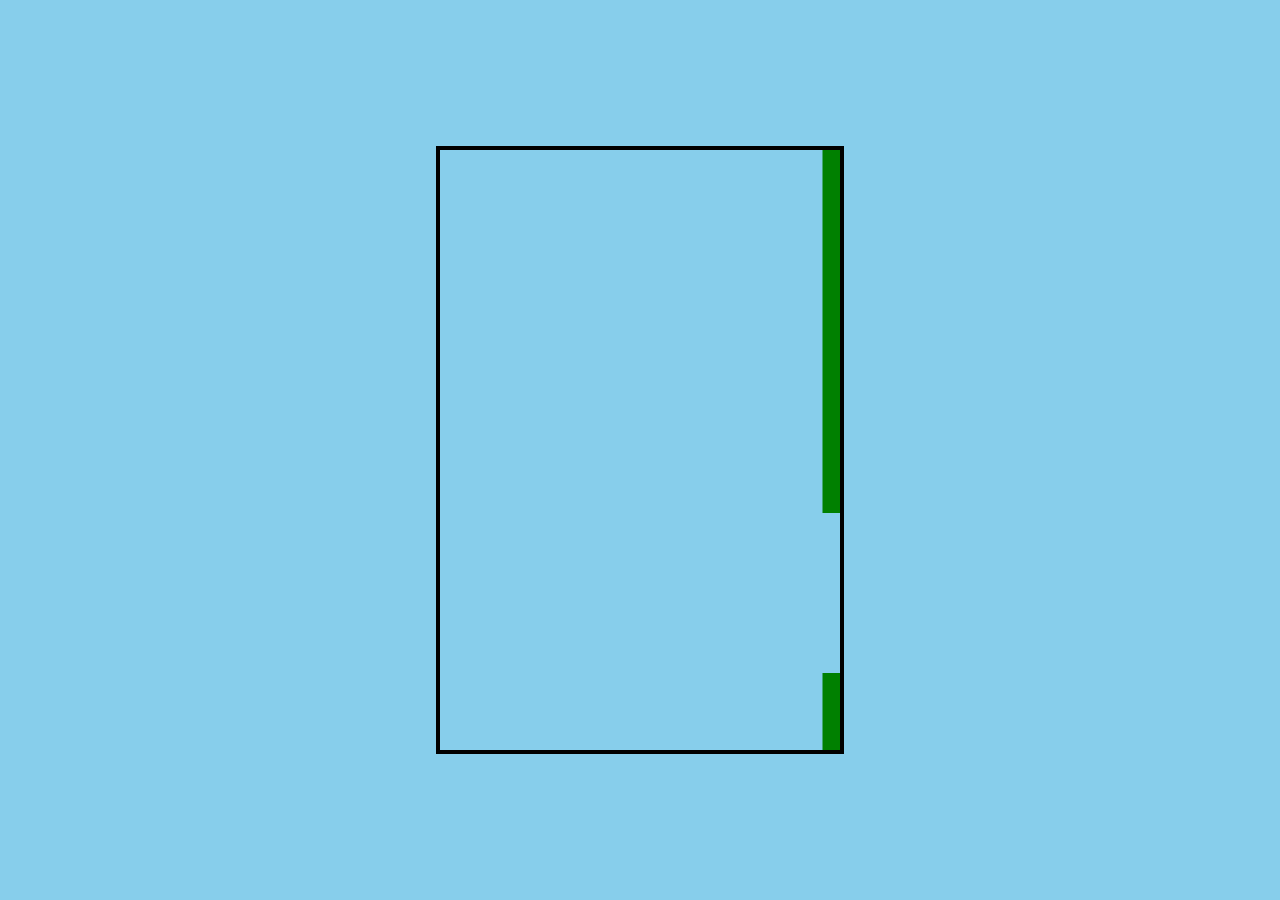
==== Flappy.html @ 374c7209 "Update Flappy.html" ====
<!DOCTYPE html>
<html>

<head>

    <title>Flappy Bean</title>

    <style>

        /* ------------------------------
           PAGE
        ------------------------------ */

        body {
            margin: 0;
            background: skyblue;

            display: flex;
            justify-content: center;
            align-items: center;

            height: 100vh;

            font-family: Arial, sans-serif;
        }


        /* ------------------------------
           GAME CONTAINER
        ------------------------------ */

        .game-container {
            position: relative;
        }


        /* ------------------------------
           GAME CANVAS
        ------------------------------ */

        canvas {
            display: block;

            border: 4px solid black;

            background: skyblue;
        }


        /* ------------------------------
           GAME OVER BOX
        ------------------------------ */

        #gameOver {

            position: absolute;

            top: 50%;
            left: 50%;

            transform: translate(-50%, -50%);

            text-align: center;

            background: white;

            padding: 25px;

            border-radius: 15px;

            display: none;
        }


        /* ------------------------------
           RESTART BUTTON
        ------------------------------ */

        button {

            padding: 10px 20px;

            font-size: 18px;

            border: none;

            border-radius: 8px;

            cursor: pointer;
        }

    </style>

</head>


<body>


    <!-- ==============================
         GAME
    =============================== -->

    <div class="game-container">

        <canvas id="game" width="400" height="600"></canvas>


        <!-- GAME OVER SCREEN -->

        <div id="gameOver">

            <h1>Game Over!</h1>

            <p>
                Score:
                <span id="finalScore">0</span>
            </p>

            <p>
                High Score:
                <span id="finalHighScore">0</span>
            </p>

            <button onclick="restartGame()">
                Play Again
            </button>

        </div>

    </div>



    <!-- ==============================
         JAVASCRIPT
    =============================== -->

    <script>


        /* ------------------------------
           SET UP THE GAME
        ------------------------------ */

        const canvas = document.getElementById("game");

        const ctx = canvas.getContext("2d");


        /* ------------------------------
           LOAD THE BEAN LOGO
        ------------------------------ */

        const beanLogo = new Image();

        beanLogo.src = "images/navbarLogo.jpeg";


        /*
        If navbarLogo.jpeg isn't the picture
        you want, change it to:

        beanLogo.src = "images/logo.jpeg";
        */



        /* ------------------------------
           HIGH SCORE
        ------------------------------ */

        let highScore =
            Number(localStorage.getItem("flappyBeanHighScore")) || 0;



        /* ------------------------------
           GAME VARIABLES
        ------------------------------ */

        let bird;

        let pipes;

        let score;

        let gameRunning;



        /* ------------------------------
           GAME SETTINGS
        ------------------------------ */

        const gravity = 0.5;

        const jumpStrength = -8;

        const pipeWidth = 60;

        const pipeGap = 160;

        const pipeSpeed = 2.5;



        /* ------------------------------
           START GAME
        ------------------------------ */

        function startGame() {

            bird = {

                x: 80,

                y: 300,

                width: 35,

                height: 35,

                velocity: 0

            };


            pipes = [];

            score = 0;

            gameRunning = true;


            document.getElementById("gameOver").style.display = "none";


            addPipe();

            gameLoop();

        }



        /* ------------------------------
           CREATE A PIPE
        ------------------------------ */

        function addPipe() {

            const gapY =
                Math.floor(
                    Math.random() *
                    (canvas.height - pipeGap - 100)
                ) + 50;


            pipes.push({

                x: canvas.width,

                topHeight: gapY,

                passed: false

            });

        }



        /* ------------------------------
           MAKE BEAN JUMP
        ------------------------------ */

        function flap() {

            if (gameRunning) {

                bird.velocity = jumpStrength;

            }

        }



        /* ------------------------------
           SPACEBAR CONTROL
        ------------------------------ */

        document.addEventListener("keydown", function(event) {

            if (event.code === "Space") {

                event.preventDefault();

                flap();

            }

        });



        /* ------------------------------
           MOUSE CONTROL
        ------------------------------ */

        canvas.addEventListener("click", function() {

            flap();

        });



        /* ------------------------------
           DRAW THE BEAN
        ------------------------------ */

        function drawBird() {


            /*
            Save the canvas before rotating.
            */

            ctx.save();


            /*
            Move the canvas to the
            center of the bean.
            */

            ctx.translate(

                bird.x + bird.width / 2,

                bird.y + bird.height / 2

            );


            /*
            Calculate rotation.

            When the bean is going up,
            it tilts upward.

            When the bean is falling,
            it tilts downward.
            */

            let rotation = bird.velocity * 0.05;


            /*
            Prevent it from rotating
            too far.
            */

            rotation = Math.max(
                -0.5,
                Math.min(rotation, 1.2)
            );


            ctx.rotate(rotation);


            /*
            Draw the bean logo.
            */

            ctx.drawImage(

                beanLogo,

                -bird.width / 2,

                -bird.height / 2,

                bird.width,

                bird.height

            );


            /*
            Restore the canvas.
            */

            ctx.restore();

        }



        /* ------------------------------
           DRAW PIPES
        ------------------------------ */

        function drawPipes() {

            ctx.fillStyle = "green";


            pipes.forEach(function(pipe) {


                /* TOP PIPE */

                ctx.fillRect(

                    pipe.x,

                    0,

                    pipeWidth,

                    pipe.topHeight

                );


                /* BOTTOM PIPE */

                ctx.fillRect(

                    pipe.x,

                    pipe.topHeight + pipeGap,

                    pipeWidth,

                    canvas.height

                );

            });

        }



        /* ------------------------------
           DRAW SCORE
        ------------------------------ */

        function drawScore() {

            ctx.fillStyle = "white";

            ctx.textAlign = "center";


            /*
            CURRENT SCORE
            */

            ctx.font = "30px Arial";

            ctx.fillText(

                "Score: " + score,

                canvas.width / 2,

                40

            );


            /*
            HIGH SCORE
            */

            ctx.font = "18px Arial";

            ctx.fillText(

                "High Score: " + highScore,

                canvas.width / 2,

                65

            );

        }



        /* ------------------------------
           CHECK FOR COLLISION
        ------------------------------ */

        function checkCollision(pipe) {


            const birdRight =
                bird.x + bird.width;


            const birdBottom =
                bird.y + bird.height;


            const pipeRight =
                pipe.x + pipeWidth;


            const hitPipe =

                birdRight > pipe.x &&

                bird.x < pipeRight &&

                (

                    bird.y < pipe.topHeight ||

                    birdBottom >
                    pipe.topHeight + pipeGap

                );


            return hitPipe;

        }



        /* ------------------------------
           GAME OVER
        ------------------------------ */

        function gameOver() {

            gameRunning = false;


            /*
            Check whether we have
            a new high score.
            */

            if (score > highScore) {

                highScore = score;


                /*
                Save the high score
                in the browser.
                */

                localStorage.setItem(

                    "flappyBeanHighScore",

                    highScore

                );

            }


            /*
            Show final score.
            */

            document.getElementById(
                "finalScore"
            ).textContent = score;


            /*
            Show high score.
            */

            document.getElementById(
                "finalHighScore"
            ).textContent = highScore;


            /*
            Show Game Over box.
            */

            document.getElementById(
                "gameOver"
            ).style.display = "block";

        }



        /* ------------------------------
           RESTART GAME
        ------------------------------ */

        function restartGame() {

            startGame();

        }



        /* ------------------------------
           MAIN GAME LOOP
        ------------------------------ */

        function gameLoop() {


            /*
            Stop the game if
            Game Over happened.
            */

            if (!gameRunning) {

                return;

            }


            /*
            Clear the previous frame.
            */

            ctx.clearRect(

                0,

                0,

                canvas.width,

                canvas.height

            );


            /* --------------------------
               BEAN PHYSICS
            -------------------------- */

            bird.velocity += gravity;

            bird.y += bird.velocity;



            /* --------------------------
               ADD NEW PIPES
            -------------------------- */

            if (

                pipes.length === 0 ||

                pipes[pipes.length - 1].x < 220

            ) {

                addPipe();

            }



            /* --------------------------
               MOVE PIPES
            -------------------------- */

            pipes.forEach(function(pipe) {

                pipe.x -= pipeSpeed;


                /*
                Give the player a point
                when they pass the pipe.
                */

                if (

                    !pipe.passed &&

                    pipe.x + pipeWidth < bird.x

                ) {

                    score++;

                    pipe.passed = true;

                }

            });



            /* --------------------------
               REMOVE OLD PIPES
            -------------------------- */

            pipes = pipes.filter(function(pipe) {

                return pipe.x + pipeWidth > 0;

            });



            /* --------------------------
               CHECK CEILING / GROUND
            -------------------------- */

            if (

                bird.y < 0 ||

                bird.y + bird.height >
                canvas.height

            ) {

                gameOver();

                return;

            }



            /* --------------------------
               CHECK PIPES
            -------------------------- */

            for (let pipe of pipes) {

                if (checkCollision(pipe)) {

                    gameOver();

                    return;

                }

            }



            /* --------------------------
               DRAW EVERYTHING
            -------------------------- */

            drawPipes();

            drawBird();

            drawScore();



            /*
            Run the game again
            on the next animation frame.
            */

            requestAnimationFrame(gameLoop);

        }



        /* ------------------------------
           START THE GAME
        ------------------------------ */

        startGame();


    </script>

</body>

</html>
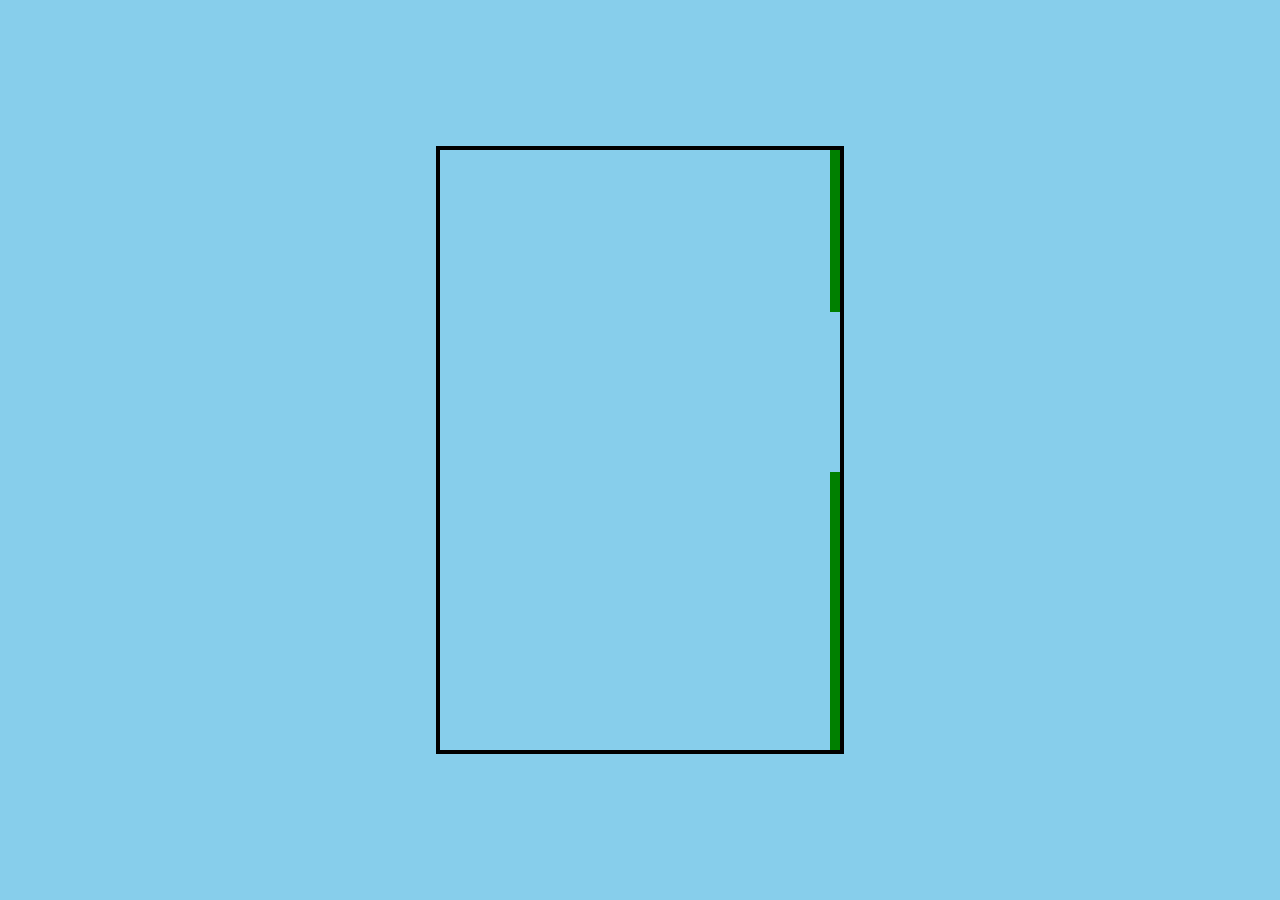
==== commit 1246ba7c: "Update Flappy.html" ====
--- a/Flappy.html
+++ b/Flappy.html
@@ -405,49 +405,166 @@
            DRAW PIPES
         ------------------------------ */
 
-        function drawPipes() {
-
-            ctx.fillStyle = "green";
-
-
-            pipes.forEach(function(pipe) {
-
-
-                /* TOP PIPE */
-
-                ctx.fillRect(
-
-                    pipe.x,
-
-                    0,
-
-                    pipeWidth,
-
-                    pipe.topHeight
-
-                );
-
-
-                /* BOTTOM PIPE */
-
-                ctx.fillRect(
-
-                    pipe.x,
-
-                    pipe.topHeight + pipeGap,
-
-                    pipeWidth,
-
-                    canvas.height
-
-                );
-
-            });
-
-        }
-
-
-
+       function drawPipes() {
+
+    // Before 10 points = normal pipes
+    if (score < 10) {
+
+        ctx.fillStyle = "green";
+
+        pipes.forEach(function(pipe) {
+
+            // Top pipe
+            ctx.fillRect(
+                pipe.x,
+                0,
+                pipeWidth,
+                pipe.topHeight
+            );
+
+            // Bottom pipe
+            ctx.fillRect(
+                pipe.x,
+                pipe.topHeight + pipeGap,
+                pipeWidth,
+                canvas.height
+            );
+
+        });
+
+        return;
+    }
+
+
+    // =================================
+    // PIRATE MODE
+    // =================================
+
+    pipes.forEach(function(pipe) {
+
+        // -----------------------------
+        // TOP PIRATE SHIP
+        // -----------------------------
+
+        ctx.fillStyle = "#5c3317";
+
+        ctx.fillRect(
+            pipe.x - 10,
+            pipe.topHeight - 25,
+            pipeWidth + 20,
+            25
+        );
+
+
+        // Ship hull
+        ctx.beginPath();
+
+        ctx.moveTo(
+            pipe.x - 15,
+            pipe.topHeight
+        );
+
+        ctx.lineTo(
+            pipe.x + pipeWidth + 15,
+            pipe.topHeight
+        );
+
+        ctx.lineTo(
+            pipe.x + pipeWidth,
+            pipe.topHeight + 20
+        );
+
+        ctx.lineTo(
+            pipe.x,
+            pipe.topHeight + 20
+        );
+
+        ctx.closePath();
+
+        ctx.fill();
+
+
+        // -----------------------------
+        // TOP CANNON
+        // -----------------------------
+
+        ctx.fillStyle = "black";
+
+        ctx.beginPath();
+
+        ctx.arc(
+            pipe.x + pipeWidth / 2,
+            pipe.topHeight - 8,
+            8,
+            0,
+            Math.PI * 2
+        );
+
+        ctx.fill();
+
+
+        // -----------------------------
+        // BOTTOM PIRATE SHIP
+        // -----------------------------
+
+        ctx.fillStyle = "#5c3317";
+
+        ctx.fillRect(
+            pipe.x - 10,
+            pipe.topHeight + pipeGap,
+            pipeWidth + 20,
+            25
+        );
+
+
+        // Bottom ship hull
+        ctx.beginPath();
+
+        ctx.moveTo(
+            pipe.x - 15,
+            pipe.topHeight + pipeGap
+        );
+
+        ctx.lineTo(
+            pipe.x + pipeWidth + 15,
+            pipe.topHeight + pipeGap
+        );
+
+        ctx.lineTo(
+            pipe.x + pipeWidth,
+            pipe.topHeight + pipeGap - 20
+        );
+
+        ctx.lineTo(
+            pipe.x,
+            pipe.topHeight + pipeGap - 20
+        );
+
+        ctx.closePath();
+
+        ctx.fill();
+
+
+        // -----------------------------
+        // BOTTOM CANNON
+        // -----------------------------
+
+        ctx.fillStyle = "black";
+
+        ctx.beginPath();
+
+        ctx.arc(
+            pipe.x + pipeWidth / 2,
+            pipe.topHeight + pipeGap + 8,
+            8,
+            0,
+            Math.PI * 2
+        );
+
+        ctx.fill();
+
+    });
+}
         /* ------------------------------
            DRAW SCORE
         ------------------------------ */
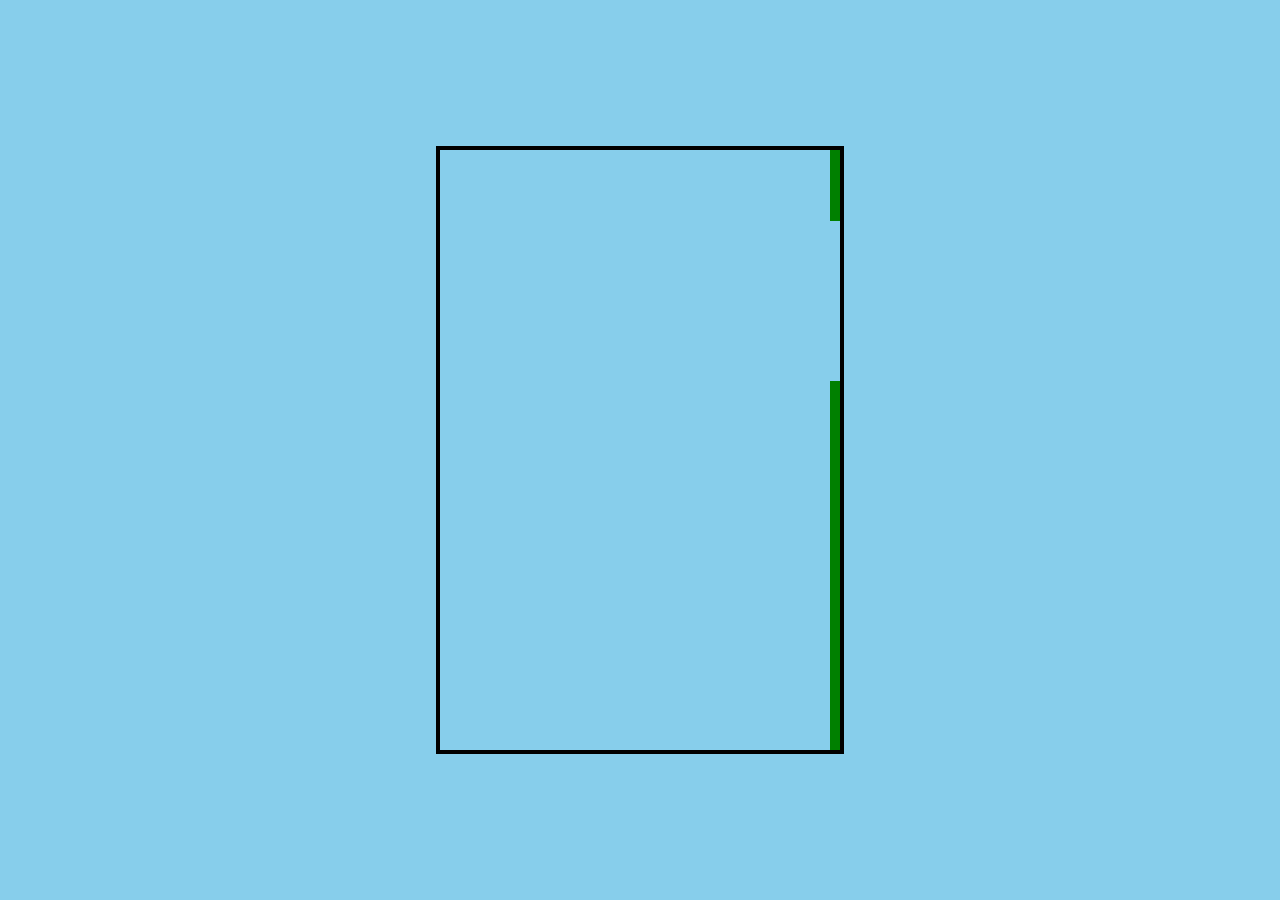
==== commit 98624c66: "Update Flappy.html" ====
--- a/Flappy.html
+++ b/Flappy.html
@@ -1,482 +1,610 @@
 <!DOCTYPE html>
 <html>
-
 <head>
-
     <title>Flappy Bean</title>
 
     <style>
-
-        /* ------------------------------
-           PAGE
-        ------------------------------ */
-
         body {
             margin: 0;
             background: skyblue;
-
             display: flex;
             justify-content: center;
             align-items: center;
-
             height: 100vh;
-
             font-family: Arial, sans-serif;
         }
-
-
-        /* ------------------------------
-           GAME CONTAINER
-        ------------------------------ */
 
         .game-container {
             position: relative;
         }
 
-
-        /* ------------------------------
-           GAME CANVAS
-        ------------------------------ */
-
         canvas {
             display: block;
-
             border: 4px solid black;
-
             background: skyblue;
         }
 
-
-        /* ------------------------------
-           GAME OVER BOX
-        ------------------------------ */
-
         #gameOver {
-
             position: absolute;
-
             top: 50%;
             left: 50%;
-
             transform: translate(-50%, -50%);
-
             text-align: center;
-
             background: white;
-
             padding: 25px;
-
             border-radius: 15px;
-
             display: none;
         }
 
-
-        /* ------------------------------
-           RESTART BUTTON
-        ------------------------------ */
-
         button {
-
             padding: 10px 20px;
-
             font-size: 18px;
-
             border: none;
-
             border-radius: 8px;
-
             cursor: pointer;
         }
-
     </style>
-
 </head>
 
-
 <body>
 
-
-    <!-- ==============================
-         GAME
-    =============================== -->
-
-    <div class="game-container">
-
-        <canvas id="game" width="400" height="600"></canvas>
-
-
-        <!-- GAME OVER SCREEN -->
-
-        <div id="gameOver">
-
-            <h1>Game Over!</h1>
-
-            <p>
-                Score:
-                <span id="finalScore">0</span>
-            </p>
-
-            <p>
-                High Score:
-                <span id="finalHighScore">0</span>
-            </p>
-
-            <button onclick="restartGame()">
-                Play Again
-            </button>
-
-        </div>
-
+<div class="game-container">
+
+    <canvas id="game" width="400" height="600"></canvas>
+
+    <div id="gameOver">
+        <h1>Game Over!</h1>
+        <p>Score: <span id="finalScore">0</span></p>
+        <p>High Score: <span id="finalHighScore">0</span></p>
+        <button onclick="restartGame()">Play Again</button>
     </div>
 
-
-
-    <!-- ==============================
-         JAVASCRIPT
-    =============================== -->
-
-    <script>
-
-
-        /* ------------------------------
-           SET UP THE GAME
-        ------------------------------ */
-
-        const canvas = document.getElementById("game");
-
-        const ctx = canvas.getContext("2d");
-
-
-        /* ------------------------------
-           LOAD THE BEAN LOGO
-        ------------------------------ */
-
-        const beanLogo = new Image();
-
-        beanLogo.src = "images/navbarLogo.jpeg";
-
-
-        /*
-        If navbarLogo.jpeg isn't the picture
-        you want, change it to:
-
-        beanLogo.src = "images/logo.jpeg";
-        */
-
-
-
-        /* ------------------------------
-           HIGH SCORE
-        ------------------------------ */
-
-        let highScore =
-            Number(localStorage.getItem("flappyBeanHighScore")) || 0;
-
-
-
-        /* ------------------------------
-           GAME VARIABLES
-        ------------------------------ */
-
-        let bird;
-
-        let pipes;
-
-        let score;
-
-        let gameRunning;
-
-
-
-        /* ------------------------------
-           GAME SETTINGS
-        ------------------------------ */
-
-        const gravity = 0.5;
-
-        const jumpStrength = -8;
-
-        const pipeWidth = 60;
-
-        const pipeGap = 160;
-
-        const pipeSpeed = 2.5;
-
-
-
-        /* ------------------------------
-           START GAME
-        ------------------------------ */
-
-        function startGame() {
-
-            bird = {
-
-                x: 80,
-
-                y: 300,
-
-                width: 35,
-
-                height: 35,
-
-                velocity: 0
-
-            };
-
-
-            pipes = [];
-
-            score = 0;
-
-            gameRunning = true;
-
-
-            document.getElementById("gameOver").style.display = "none";
-
-
-            addPipe();
-
-            gameLoop();
-
-        }
-
-
-
-        /* ------------------------------
-           CREATE A PIPE
-        ------------------------------ */
-
-        function addPipe() {
-
-            const gapY =
-                Math.floor(
-                    Math.random() *
-                    (canvas.height - pipeGap - 100)
-                ) + 50;
-
-
-            pipes.push({
-
-                x: canvas.width,
-
-                topHeight: gapY,
-
-                passed: false
-
-            });
-
-        }
-
-
-
-        /* ------------------------------
-           MAKE BEAN JUMP
-        ------------------------------ */
-
-        function flap() {
-
-            if (gameRunning) {
-
-                bird.velocity = jumpStrength;
-
-            }
-
-        }
-
-
-
-        /* ------------------------------
-           SPACEBAR CONTROL
-        ------------------------------ */
-
-        document.addEventListener("keydown", function(event) {
-
-            if (event.code === "Space") {
-
-                event.preventDefault();
-
-                flap();
-
-            }
-
-        });
-
-
-
-        /* ------------------------------
-           MOUSE CONTROL
-        ------------------------------ */
-
-        canvas.addEventListener("click", function() {
-
-            flap();
-
-        });
-
-
-
-        /* ------------------------------
-           DRAW THE BEAN
-        ------------------------------ */
-
-        function drawBird() {
-
-
-            /*
-            Save the canvas before rotating.
-            */
-
-            ctx.save();
-
-
-            /*
-            Move the canvas to the
-            center of the bean.
-            */
-
-            ctx.translate(
-
-                bird.x + bird.width / 2,
-
-                bird.y + bird.height / 2
-
-            );
-
-
-            /*
-            Calculate rotation.
-
-            When the bean is going up,
-            it tilts upward.
-
-            When the bean is falling,
-            it tilts downward.
-            */
-
-            let rotation = bird.velocity * 0.05;
-
-
-            /*
-            Prevent it from rotating
-            too far.
-            */
-
-            rotation = Math.max(
-                -0.5,
-                Math.min(rotation, 1.2)
-            );
-
-
-            ctx.rotate(rotation);
-
-
-            /*
-            Draw the bean logo.
-            */
-
-            ctx.drawImage(
-
-                beanLogo,
-
-                -bird.width / 2,
-
-                -bird.height / 2,
-
-                bird.width,
-
-                bird.height
-
-            );
-
-
-            /*
-            Restore the canvas.
-            */
-
-            ctx.restore();
-
-        }
-
-
-
-        /* ------------------------------
-           DRAW PIPES
-        ------------------------------ */
-
-       function drawPipes() {
-
-    // Before 10 points = normal pipes
+</div>
+
+<script>
+
+const canvas = document.getElementById("game");
+const ctx = canvas.getContext("2d");
+
+
+// =========================
+// BEAN IMAGE
+// =========================
+
+const beanLogo = new Image();
+beanLogo.src = "images/navbarLogo.jpeg";
+
+
+// =========================
+// GAME VARIABLES
+// =========================
+
+let highScore =
+    Number(localStorage.getItem("flappyBeanHighScore")) || 0;
+
+let bird;
+let pipes;
+let cannonballs;
+let score;
+let gameRunning;
+
+
+// =========================
+// GAME SETTINGS
+// =========================
+
+const gravity = 0.5;
+const jumpStrength = -8;
+
+const pipeWidth = 60;
+const pipeGap = 160;
+const pipeSpeed = 2.5;
+
+
+// =========================
+// CANNON SETTINGS
+// =========================
+
+const cannonballSpeed = 4;
+const cannonballRadius = 7;
+
+
+// =========================
+// START GAME
+// =========================
+
+function startGame() {
+
+    bird = {
+        x: 80,
+        y: 300,
+        width: 35,
+        height: 35,
+        velocity: 0
+    };
+
+    pipes = [];
+
+    cannonballs = [];
+
+    score = 0;
+
+    gameRunning = true;
+
+    document.getElementById("gameOver").style.display = "none";
+
+    addPipe();
+
+    gameLoop();
+}
+
+
+// =========================
+// ADD PIPE
+// =========================
+
+function addPipe() {
+
+    const gapY =
+        Math.floor(
+            Math.random() *
+            (canvas.height - pipeGap - 100)
+        ) + 50;
+
+    pipes.push({
+
+        x: canvas.width,
+
+        topHeight: gapY,
+
+        passed: false,
+
+        fired: false
+    });
+}
+
+
+// =========================
+// FIRE CANNON
+// =========================
+
+function fireCannon(pipe) {
+
+    // Cannons don't work until 15 points
+
+    if (score < 15) {
+        return;
+    }
+
+
+    // Top ship cannonball
+
+    cannonballs.push({
+
+        x: pipe.x + pipeWidth + 15,
+
+        y: pipe.topHeight,
+
+        velocityX: -cannonballSpeed,
+
+        velocityY: 2
+    });
+
+
+    // Bottom ship cannonball
+
+    cannonballs.push({
+
+        x: pipe.x + pipeWidth + 15,
+
+        y: pipe.topHeight + pipeGap,
+
+        velocityX: -cannonballSpeed,
+
+        velocityY: -2
+    });
+}
+
+
+// =========================
+// FLAP
+// =========================
+
+function flap() {
+
+    if (gameRunning) {
+
+        bird.velocity = jumpStrength;
+    }
+}
+
+
+// =========================
+// CONTROLS
+// =========================
+
+document.addEventListener("keydown", function(event) {
+
+    if (event.code === "Space") {
+
+        event.preventDefault();
+
+        flap();
+    }
+});
+
+
+canvas.addEventListener("click", function() {
+
+    flap();
+});
+
+
+// =========================
+// DRAW BEAN
+// =========================
+
+function drawBird() {
+
+    ctx.save();
+
+
+    ctx.translate(
+
+        bird.x + bird.width / 2,
+
+        bird.y + bird.height / 2
+    );
+
+
+    // Rotate bean depending on movement
+
+    let rotation = bird.velocity * 0.05;
+
+
+    rotation = Math.max(
+
+        -0.5,
+
+        Math.min(rotation, 1.2)
+    );
+
+
+    ctx.rotate(rotation);
+
+
+    // Draw bean
+
+    ctx.drawImage(
+
+        beanLogo,
+
+        -bird.width / 2,
+
+        -bird.height / 2,
+
+        bird.width,
+
+        bird.height
+    );
+
+
+    // =========================
+    // PIRATE HAT
+    // =========================
+
+    if (score >= 10) {
+
+        ctx.fillStyle = "black";
+
+
+        // Hat
+
+        ctx.beginPath();
+
+        ctx.moveTo(-18, -14);
+
+        ctx.lineTo(18, -14);
+
+        ctx.lineTo(12, -25);
+
+        ctx.lineTo(-12, -25);
+
+        ctx.closePath();
+
+        ctx.fill();
+
+
+        // Hat brim
+
+        ctx.fillRect(
+
+            -21,
+
+            -16,
+
+            42,
+
+            5
+        );
+
+
+        // Skull
+
+        ctx.fillStyle = "white";
+
+        ctx.font = "12px Arial";
+
+        ctx.textAlign = "center";
+
+        ctx.fillText(
+
+            "☠",
+
+            0,
+
+            -17
+        );
+    }
+
+
+    ctx.restore();
+}
+
+
+// =========================
+// DRAW PIPES / PIRATE SHIPS
+// =========================
+
+function drawPipes() {
+
+
+    // =========================
+    // NORMAL PIPES
+    // =========================
+
     if (score < 10) {
 
         ctx.fillStyle = "green";
 
+
         pipes.forEach(function(pipe) {
 
+
             // Top pipe
+
             ctx.fillRect(
+
                 pipe.x,
+
                 0,
+
                 pipeWidth,
+
                 pipe.topHeight
             );
 
+
             // Bottom pipe
+
             ctx.fillRect(
+
                 pipe.x,
+
                 pipe.topHeight + pipeGap,
+
                 pipeWidth,
+
                 canvas.height
             );
 
         });
 
+
         return;
     }
 
 
-    // =================================
-    // PIRATE MODE
-    // =================================
+    // =========================
+    // PIRATE SHIPS
+    // =========================
 
     pipes.forEach(function(pipe) {
 
-        // -----------------------------
+
+        // =================================
         // TOP PIRATE SHIP
-        // -----------------------------
-
-        ctx.fillStyle = "#5c3317";
+        // =================================
+
+
+        // Hull
+
+        ctx.fillStyle = "#6b3e1e";
+
+        ctx.beginPath();
+
+        ctx.moveTo(
+
+            pipe.x - 20,
+
+            pipe.topHeight - 10
+        );
+
+        ctx.lineTo(
+
+            pipe.x + pipeWidth + 20,
+
+            pipe.topHeight - 10
+        );
+
+        ctx.lineTo(
+
+            pipe.x + pipeWidth,
+
+            pipe.topHeight + 20
+        );
+
+        ctx.lineTo(
+
+            pipe.x,
+
+            pipe.topHeight + 20
+        );
+
+        ctx.closePath();
+
+        ctx.fill();
+
+
+        // Deck
+
+        ctx.fillStyle = "#8b5a2b";
 
         ctx.fillRect(
+
             pipe.x - 10,
-            pipe.topHeight - 25,
+
+            pipe.topHeight - 18,
+
             pipeWidth + 20,
-            25
-        );
-
-
-        // Ship hull
+
+            8
+        );
+
+
+        // Mast
+
+        ctx.fillStyle = "#4a2a12";
+
+        ctx.fillRect(
+
+            pipe.x + pipeWidth / 2 - 3,
+
+            pipe.topHeight - 75,
+
+            6,
+
+            60
+        );
+
+
+        // Sail
+
+        ctx.fillStyle = "#f5f0d8";
+
         ctx.beginPath();
 
         ctx.moveTo(
-            pipe.x - 15,
-            pipe.topHeight
+
+            pipe.x + pipeWidth / 2 + 3,
+
+            pipe.topHeight - 70
         );
 
         ctx.lineTo(
-            pipe.x + pipeWidth + 15,
-            pipe.topHeight
+
+            pipe.x + pipeWidth / 2 + 35,
+
+            pipe.topHeight - 35
         );
 
         ctx.lineTo(
+
+            pipe.x + pipeWidth / 2 + 3,
+
+            pipe.topHeight - 35
+        );
+
+        ctx.closePath();
+
+        ctx.fill();
+
+
+        // Pirate flag
+
+        ctx.fillStyle = "black";
+
+        ctx.fillRect(
+
+            pipe.x + pipeWidth / 2 - 2,
+
+            pipe.topHeight - 88,
+
+            35,
+
+            20
+        );
+
+
+        ctx.fillStyle = "white";
+
+        ctx.font = "14px Arial";
+
+        ctx.textAlign = "center";
+
+        ctx.fillText(
+
+            "☠",
+
+            pipe.x + pipeWidth / 2 + 15,
+
+            pipe.topHeight - 73
+        );
+
+
+        // Top cannon
+
+        ctx.fillStyle = "black";
+
+        ctx.fillRect(
+
+            pipe.x + pipeWidth - 5,
+
+            pipe.topHeight - 5,
+
+            25,
+
+            8
+        );
+
+
+        // =================================
+        // BOTTOM PIRATE SHIP
+        // =================================
+
+
+        // Hull
+
+        ctx.fillStyle = "#6b3e1e";
+
+        ctx.beginPath();
+
+        ctx.moveTo(
+
+            pipe.x - 20,
+
+            pipe.topHeight + pipeGap + 10
+        );
+
+        ctx.lineTo(
+
+            pipe.x + pipeWidth + 20,
+
+            pipe.topHeight + pipeGap + 10
+        );
+
+        ctx.lineTo(
+
             pipe.x + pipeWidth,
-            pipe.topHeight + 20
+
+            pipe.topHeight + pipeGap - 20
         );
 
         ctx.lineTo(
+
             pipe.x,
-            pipe.topHeight + 20
+
+            pipe.topHeight + pipeGap - 20
         );
 
         ctx.closePath();
@@ -484,432 +612,525 @@
         ctx.fill();
 
 
-        // -----------------------------
-        // TOP CANNON
-        // -----------------------------
+        // Deck
+
+        ctx.fillStyle = "#8b5a2b";
+
+        ctx.fillRect(
+
+            pipe.x - 10,
+
+            pipe.topHeight + pipeGap + 10,
+
+            pipeWidth + 20,
+
+            8
+        );
+
+
+        // Mast
+
+        ctx.fillStyle = "#4a2a12";
+
+        ctx.fillRect(
+
+            pipe.x + pipeWidth / 2 - 3,
+
+            pipe.topHeight + pipeGap + 15,
+
+            6,
+
+            60
+        );
+
+
+        // Sail
+
+        ctx.fillStyle = "#f5f0d8";
+
+        ctx.beginPath();
+
+        ctx.moveTo(
+
+            pipe.x + pipeWidth / 2 + 3,
+
+            pipe.topHeight + pipeGap + 20
+        );
+
+        ctx.lineTo(
+
+            pipe.x + pipeWidth / 2 + 35,
+
+            pipe.topHeight + pipeGap + 55
+        );
+
+        ctx.lineTo(
+
+            pipe.x + pipeWidth / 2 + 3,
+
+            pipe.topHeight + pipeGap + 55
+        );
+
+        ctx.closePath();
+
+        ctx.fill();
+
+
+        // Pirate flag
 
         ctx.fillStyle = "black";
 
+        ctx.fillRect(
+
+            pipe.x + pipeWidth / 2 - 2,
+
+            pipe.topHeight + pipeGap + 70,
+
+            35,
+
+            20
+        );
+
+
+        ctx.fillStyle = "white";
+
+        ctx.font = "14px Arial";
+
+        ctx.fillText(
+
+            "☠",
+
+            pipe.x + pipeWidth / 2 + 15,
+
+            pipe.topHeight + pipeGap + 85
+        );
+
+
+        // Bottom cannon
+
+        ctx.fillStyle = "black";
+
+        ctx.fillRect(
+
+            pipe.x + pipeWidth - 5,
+
+            pipe.topHeight + pipeGap + 2,
+
+            25,
+
+            8
+        );
+
+    });
+}
+
+
+// =========================
+// UPDATE CANNONBALLS
+// =========================
+
+function updateCannonballs() {
+
+    cannonballs.forEach(function(ball) {
+
+        ball.x += ball.velocityX;
+
+        ball.y += ball.velocityY;
+    });
+
+
+    cannonballs = cannonballs.filter(function(ball) {
+
+        return (
+
+            ball.x > -20 &&
+
+            ball.y > -20 &&
+
+            ball.y < canvas.height + 20
+        );
+    });
+}
+
+
+// =========================
+// DRAW CANNONBALLS
+// =========================
+
+function drawCannonballs() {
+
+    ctx.fillStyle = "black";
+
+
+    cannonballs.forEach(function(ball) {
+
         ctx.beginPath();
 
+
         ctx.arc(
-            pipe.x + pipeWidth / 2,
-            pipe.topHeight - 8,
-            8,
+
+            ball.x,
+
+            ball.y,
+
+            cannonballRadius,
+
             0,
+
             Math.PI * 2
         );
 
+
         ctx.fill();
-
-
-        // -----------------------------
-        // BOTTOM PIRATE SHIP
-        // -----------------------------
-
-        ctx.fillStyle = "#5c3317";
-
-        ctx.fillRect(
-            pipe.x - 10,
-            pipe.topHeight + pipeGap,
-            pipeWidth + 20,
-            25
-        );
-
-
-        // Bottom ship hull
-        ctx.beginPath();
-
-        ctx.moveTo(
-            pipe.x - 15,
+    });
+}
+
+
+// =========================
+// SCORE
+// =========================
+
+function drawScore() {
+
+    ctx.fillStyle = "white";
+
+    ctx.textAlign = "center";
+
+
+    ctx.font = "30px Arial";
+
+
+    ctx.fillText(
+
+        "Score: " + score,
+
+        canvas.width / 2,
+
+        40
+    );
+
+
+    ctx.font = "18px Arial";
+
+
+    ctx.fillText(
+
+        "High Score: " + highScore,
+
+        canvas.width / 2,
+
+        65
+    );
+}
+
+
+// =========================
+// PIPE COLLISION
+// =========================
+
+function checkCollision(pipe) {
+
+    const birdRight =
+
+        bird.x + bird.width;
+
+
+    const birdBottom =
+
+        bird.y + bird.height;
+
+
+    const pipeRight =
+
+        pipe.x + pipeWidth;
+
+
+    const hitPipe =
+
+        birdRight > pipe.x &&
+
+        bird.x < pipeRight &&
+
+        (
+
+            bird.y < pipe.topHeight ||
+
+            birdBottom >
+
             pipe.topHeight + pipeGap
         );
 
-        ctx.lineTo(
-            pipe.x + pipeWidth + 15,
-            pipe.topHeight + pipeGap
-        );
-
-        ctx.lineTo(
-            pipe.x + pipeWidth,
-            pipe.topHeight + pipeGap - 20
-        );
-
-        ctx.lineTo(
-            pipe.x,
-            pipe.topHeight + pipeGap - 20
-        );
-
-        ctx.closePath();
-
-        ctx.fill();
-
-
-        // -----------------------------
-        // BOTTOM CANNON
-        // -----------------------------
-
-        ctx.fillStyle = "black";
-
-        ctx.beginPath();
-
-        ctx.arc(
-            pipe.x + pipeWidth / 2,
-            pipe.topHeight + pipeGap + 8,
-            8,
-            0,
-            Math.PI * 2
-        );
-
-        ctx.fill();
+
+    return hitPipe;
+}
+
+
+// =========================
+// CANNONBALL COLLISION
+// =========================
+
+function checkCannonballCollision() {
+
+    for (let ball of cannonballs) {
+
+
+        const dx =
+
+            ball.x -
+
+            (bird.x + bird.width / 2);
+
+
+        const dy =
+
+            ball.y -
+
+            (bird.y + bird.height / 2);
+
+
+        const distance =
+
+            Math.sqrt(
+
+                dx * dx +
+
+                dy * dy
+            );
+
+
+        if (
+
+            distance <
+
+            cannonballRadius +
+
+            bird.width / 2
+        ) {
+
+            return true;
+        }
+    }
+
+
+    return false;
+}
+
+
+// =========================
+// GAME OVER
+// =========================
+
+function gameOver() {
+
+    gameRunning = false;
+
+
+    if (score > highScore) {
+
+        highScore = score;
+
+
+        localStorage.setItem(
+
+            "flappyBeanHighScore",
+
+            highScore
+        );
+    }
+
+
+    document.getElementById(
+
+        "finalScore"
+
+    ).textContent = score;
+
+
+    document.getElementById(
+
+        "finalHighScore"
+
+    ).textContent = highScore;
+
+
+    document.getElementById(
+
+        "gameOver"
+
+    ).style.display = "block";
+}
+
+
+// =========================
+// RESTART
+// =========================
+
+function restartGame() {
+
+    startGame();
+}
+
+
+// =========================
+// GAME LOOP
+// =========================
+
+function gameLoop() {
+
+    if (!gameRunning) {
+
+        return;
+    }
+
+
+    ctx.clearRect(
+
+        0,
+
+        0,
+
+        canvas.width,
+
+        canvas.height
+    );
+
+
+    // Bird physics
+
+    bird.velocity += gravity;
+
+    bird.y += bird.velocity;
+
+
+    // Add new pipe
+
+    if (
+
+        pipes.length === 0 ||
+
+        pipes[pipes.length - 1].x < 220
+    ) {
+
+        addPipe();
+    }
+
+
+    // Move pipes
+
+    pipes.forEach(function(pipe) {
+
+        pipe.x -= pipeSpeed;
+
+
+        // =========================
+        // CANNONS START AT 15
+        // =========================
+
+        if (
+
+            score >= 15 &&
+
+            !pipe.fired &&
+
+            pipe.x < bird.x + 150
+        ) {
+
+            fireCannon(pipe);
+
+            pipe.fired = true;
+        }
+
+
+        // Score
+
+        if (
+
+            !pipe.passed &&
+
+            pipe.x + pipeWidth < bird.x
+        ) {
+
+            score++;
+
+            pipe.passed = true;
+        }
 
     });
-}
-        /* ------------------------------
-           DRAW SCORE
-        ------------------------------ */
-
-        function drawScore() {
-
-            ctx.fillStyle = "white";
-
-            ctx.textAlign = "center";
-
-
-            /*
-            CURRENT SCORE
-            */
-
-            ctx.font = "30px Arial";
-
-            ctx.fillText(
-
-                "Score: " + score,
-
-                canvas.width / 2,
-
-                40
-
-            );
-
-
-            /*
-            HIGH SCORE
-            */
-
-            ctx.font = "18px Arial";
-
-            ctx.fillText(
-
-                "High Score: " + highScore,
-
-                canvas.width / 2,
-
-                65
-
-            );
-
+
+
+    // Remove old pipes
+
+    pipes = pipes.filter(function(pipe) {
+
+        return pipe.x + pipeWidth > 0;
+    });
+
+
+    // Move cannonballs
+
+    updateCannonballs();
+
+
+    // Screen boundaries
+
+    if (
+
+        bird.y < 0 ||
+
+        bird.y + bird.height > canvas.height
+    ) {
+
+        gameOver();
+
+        return;
+    }
+
+
+    // Pipe collision
+
+    for (let pipe of pipes) {
+
+        if (checkCollision(pipe)) {
+
+            gameOver();
+
+            return;
         }
-
-
-
-        /* ------------------------------
-           CHECK FOR COLLISION
-        ------------------------------ */
-
-        function checkCollision(pipe) {
-
-
-            const birdRight =
-                bird.x + bird.width;
-
-
-            const birdBottom =
-                bird.y + bird.height;
-
-
-            const pipeRight =
-                pipe.x + pipeWidth;
-
-
-            const hitPipe =
-
-                birdRight > pipe.x &&
-
-                bird.x < pipeRight &&
-
-                (
-
-                    bird.y < pipe.topHeight ||
-
-                    birdBottom >
-                    pipe.topHeight + pipeGap
-
-                );
-
-
-            return hitPipe;
-
-        }
-
-
-
-        /* ------------------------------
-           GAME OVER
-        ------------------------------ */
-
-        function gameOver() {
-
-            gameRunning = false;
-
-
-            /*
-            Check whether we have
-            a new high score.
-            */
-
-            if (score > highScore) {
-
-                highScore = score;
-
-
-                /*
-                Save the high score
-                in the browser.
-                */
-
-                localStorage.setItem(
-
-                    "flappyBeanHighScore",
-
-                    highScore
-
-                );
-
-            }
-
-
-            /*
-            Show final score.
-            */
-
-            document.getElementById(
-                "finalScore"
-            ).textContent = score;
-
-
-            /*
-            Show high score.
-            */
-
-            document.getElementById(
-                "finalHighScore"
-            ).textContent = highScore;
-
-
-            /*
-            Show Game Over box.
-            */
-
-            document.getElementById(
-                "gameOver"
-            ).style.display = "block";
-
-        }
-
-
-
-        /* ------------------------------
-           RESTART GAME
-        ------------------------------ */
-
-        function restartGame() {
-
-            startGame();
-
-        }
-
-
-
-        /* ------------------------------
-           MAIN GAME LOOP
-        ------------------------------ */
-
-        function gameLoop() {
-
-
-            /*
-            Stop the game if
-            Game Over happened.
-            */
-
-            if (!gameRunning) {
-
-                return;
-
-            }
-
-
-            /*
-            Clear the previous frame.
-            */
-
-            ctx.clearRect(
-
-                0,
-
-                0,
-
-                canvas.width,
-
-                canvas.height
-
-            );
-
-
-            /* --------------------------
-               BEAN PHYSICS
-            -------------------------- */
-
-            bird.velocity += gravity;
-
-            bird.y += bird.velocity;
-
-
-
-            /* --------------------------
-               ADD NEW PIPES
-            -------------------------- */
-
-            if (
-
-                pipes.length === 0 ||
-
-                pipes[pipes.length - 1].x < 220
-
-            ) {
-
-                addPipe();
-
-            }
-
-
-
-            /* --------------------------
-               MOVE PIPES
-            -------------------------- */
-
-            pipes.forEach(function(pipe) {
-
-                pipe.x -= pipeSpeed;
-
-
-                /*
-                Give the player a point
-                when they pass the pipe.
-                */
-
-                if (
-
-                    !pipe.passed &&
-
-                    pipe.x + pipeWidth < bird.x
-
-                ) {
-
-                    score++;
-
-                    pipe.passed = true;
-
-                }
-
-            });
-
-
-
-            /* --------------------------
-               REMOVE OLD PIPES
-            -------------------------- */
-
-            pipes = pipes.filter(function(pipe) {
-
-                return pipe.x + pipeWidth > 0;
-
-            });
-
-
-
-            /* --------------------------
-               CHECK CEILING / GROUND
-            -------------------------- */
-
-            if (
-
-                bird.y < 0 ||
-
-                bird.y + bird.height >
-                canvas.height
-
-            ) {
-
-                gameOver();
-
-                return;
-
-            }
-
-
-
-            /* --------------------------
-               CHECK PIPES
-            -------------------------- */
-
-            for (let pipe of pipes) {
-
-                if (checkCollision(pipe)) {
-
-                    gameOver();
-
-                    return;
-
-                }
-
-            }
-
-
-
-            /* --------------------------
-               DRAW EVERYTHING
-            -------------------------- */
-
-            drawPipes();
-
-            drawBird();
-
-            drawScore();
-
-
-
-            /*
-            Run the game again
-            on the next animation frame.
-            */
-
-            requestAnimationFrame(gameLoop);
-
-        }
-
-
-
-        /* ------------------------------
-           START THE GAME
-        ------------------------------ */
-
-        startGame();
-
-
-    </script>
+    }
+
+
+    // Cannonball collision
+
+    if (checkCannonballCollision()) {
+
+        gameOver();
+
+        return;
+    }
+
+
+    // Draw everything
+
+    drawPipes();
+
+    drawCannonballs();
+
+    drawBird();
+
+    drawScore();
+
+
+    requestAnimationFrame(gameLoop);
+}
+
+
+// =========================
+// START
+// =========================
+
+startGame();
+
+</script>
 
 </body>
-
 </html>
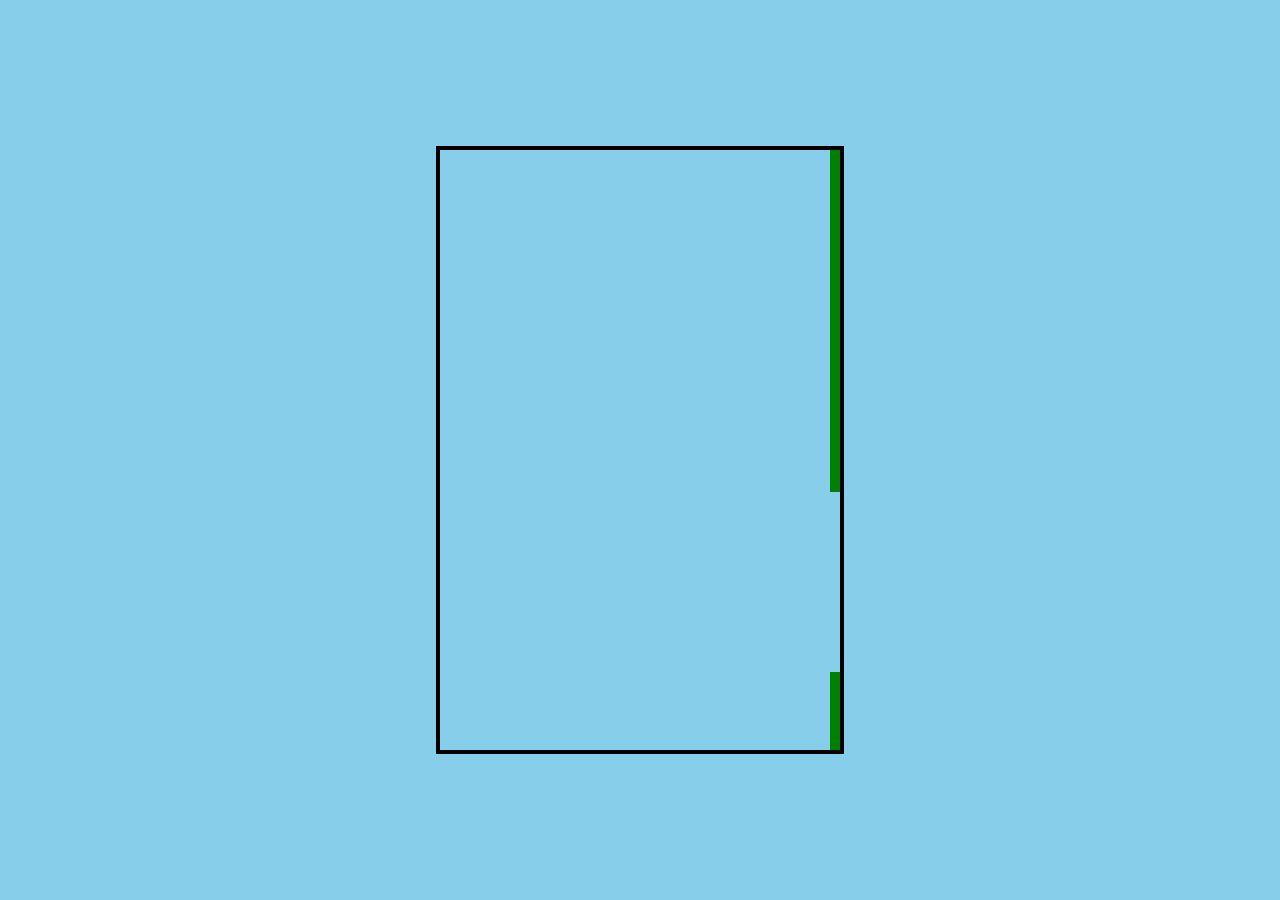
==== commit 7e019580: "Update Flappy.html" ====
--- a/Flappy.html
+++ b/Flappy.html
@@ -72,7 +72,7 @@
 // =========================
 
 const beanLogo = new Image();
-beanLogo.src = "images/navbarLogo.jpeg";
+beanLogo.src = "images/logo.jpeg";
 
 
 // =========================
@@ -97,7 +97,7 @@
 const jumpStrength = -8;
 
 const pipeWidth = 60;
-const pipeGap = 160;
+const pipeGap = 180;
 const pipeSpeed = 2.5;
 
 
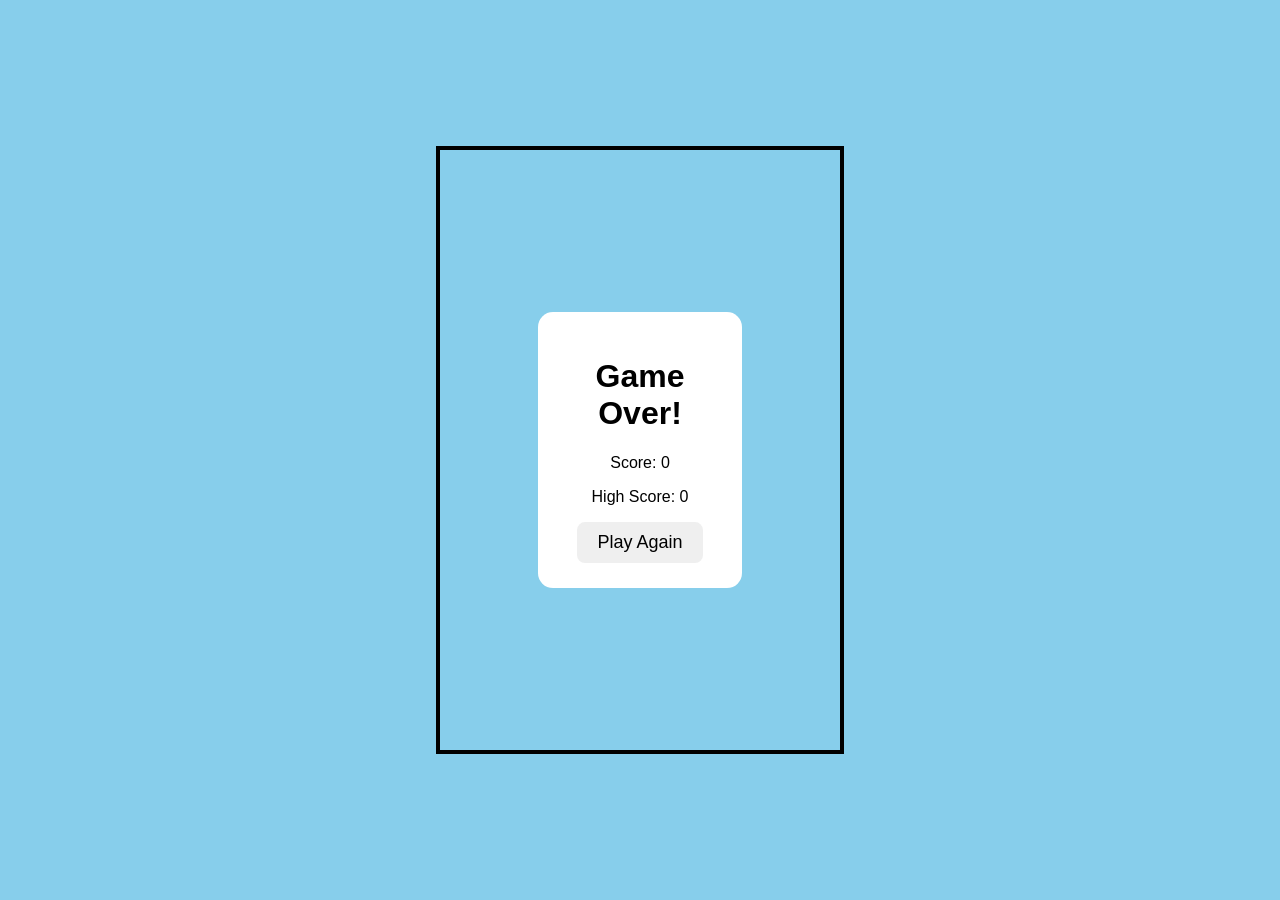
==== commit ac57d273: "Update Flappy.html" ====
--- a/Flappy.html
+++ b/Flappy.html
@@ -72,7 +72,7 @@
 // =========================
 
 const beanLogo = new Image();
-beanLogo.src = "images/logo.jpeg";
+beanLogo.src = "images/Bean.png";
 
 
 // =========================
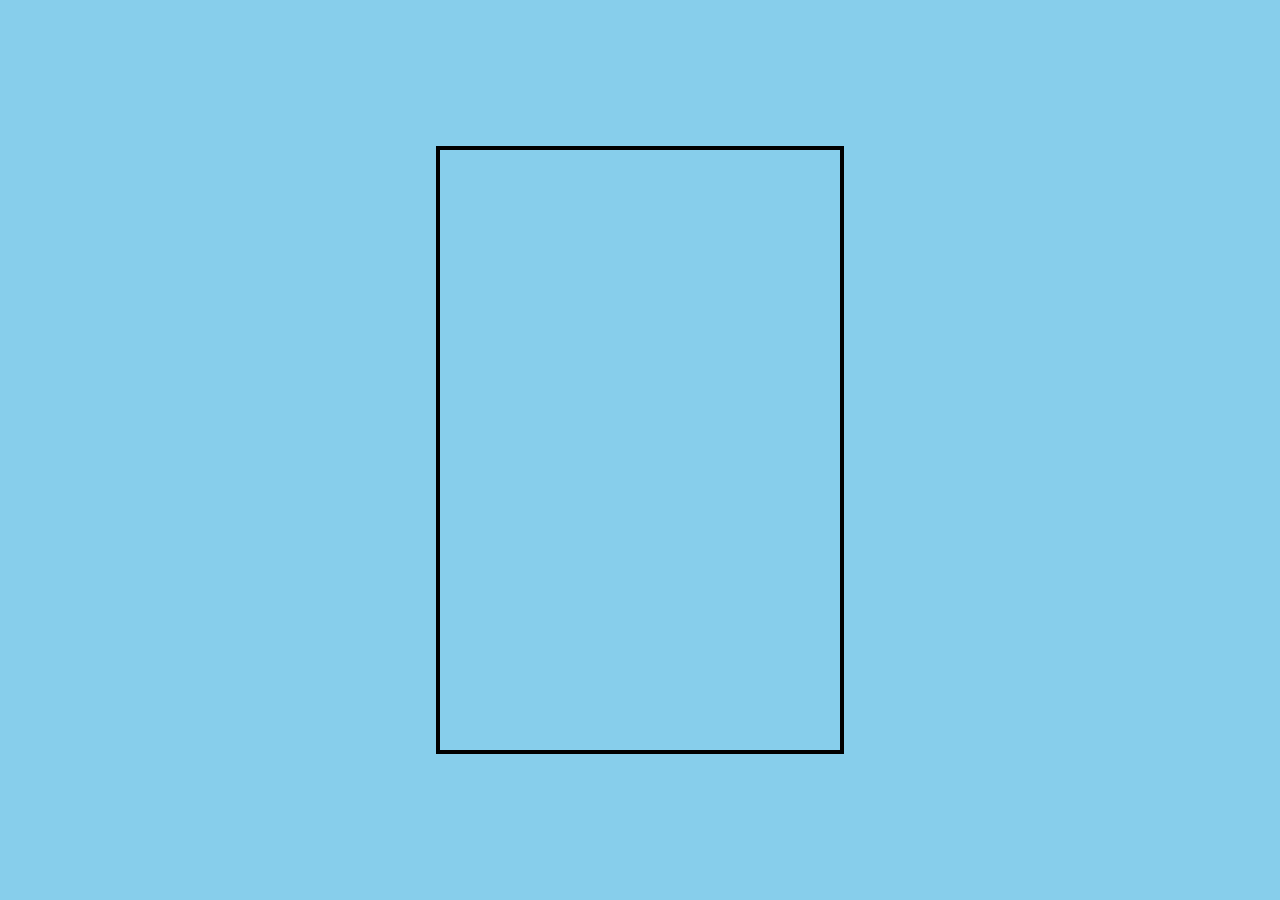
==== commit 66467cf5: "Update Flappy.html" ====
--- a/Flappy.html
+++ b/Flappy.html
@@ -1,6 +1,8 @@
 <!DOCTYPE html>
 <html>
 <head>
+      <link rel="icon" type="image/jpeg" href="images/Bean.png">
+
     <title>Flappy Bean</title>
 
     <style>
@@ -151,17 +153,20 @@
             (canvas.height - pipeGap - 100)
         ) + 50;
 
-    pipes.push({
-
-        x: canvas.width,
-
-        topHeight: gapY,
-
-        passed: false,
-
-        fired: false
-    });
-}
+  
+pipes.push({
+
+    x: canvas.width,
+
+    topHeight: gapY,
+
+    passed: false,
+
+    fired: false,
+
+    number: (window.flappyBeanBoatCount = (window.flappyBeanBoatCount || 0) + 1)
+});
+
 
 
 // =========================
@@ -1086,27 +1091,32 @@
     }
 
 
-    // Pipe collision
-
-    for (let pipe of pipes) {
-
-        if (checkCollision(pipe)) {
-
-            gameOver();
-
+ // Pipe collision
+
+for (let pipe of pipes) {
+
+    if (checkCollision(pipe)) {
+
+        if (pipe.number === 15) {
+            window.location.href = "https://treasuretempest.com/";
             return;
         }
-    }
-
-
-    // Cannonball collision
-
-    if (checkCannonballCollision()) {
 
         gameOver();
 
         return;
     }
+}
+
+
+    // Cannonball collision
+
+    if (checkCannonballCollision()) {
+
+        gameOver();
+
+        return;
+    }
 
 
     // Draw everything
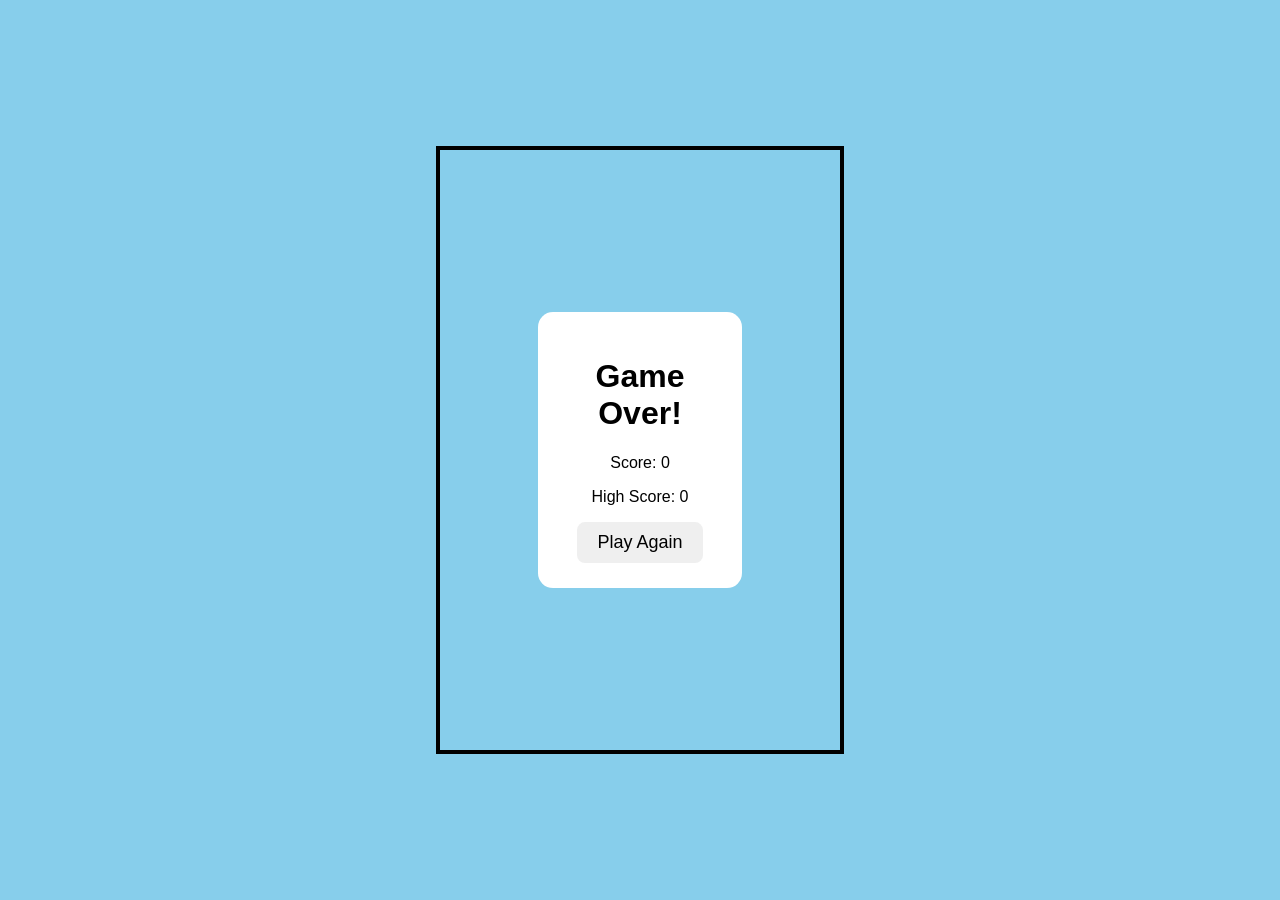
==== commit 779ab8e1: "Update Flappy.html" ====
--- a/Flappy.html
+++ b/Flappy.html
@@ -89,6 +89,7 @@
 let cannonballs;
 let score;
 let gameRunning;
+let boatCount;
 
 
 // =========================
@@ -130,6 +131,7 @@
     cannonballs = [];
 
     score = 0;
+      boatCount = 0;
 
     gameRunning = true;
 
@@ -137,7 +139,7 @@
 
     addPipe();
 
-    gameLoop();
+gameLoop();
 }
 
 
@@ -164,10 +166,9 @@
 
     fired: false,
 
-    number: (window.flappyBeanBoatCount = (window.flappyBeanBoatCount || 0) + 1)
+    number: ++boatCount
 });
-
-
+}
 
 // =========================
 // FIRE CANNON
@@ -1091,13 +1092,14 @@
     }
 
 
- // Pipe collision
+  // Pipe collision
 
 for (let pipe of pipes) {
 
     if (checkCollision(pipe)) {
 
-        if (pipe.number === 15) {
+        // Redirect if the bean hits the 15th top boat
+        if (pipe.number === 15 && bird.y < pipe.topHeight) {
             window.location.href = "https://treasuretempest.com/";
             return;
         }
@@ -1107,8 +1109,6 @@
         return;
     }
 }
-
-
     // Cannonball collision
 
     if (checkCannonballCollision()) {
